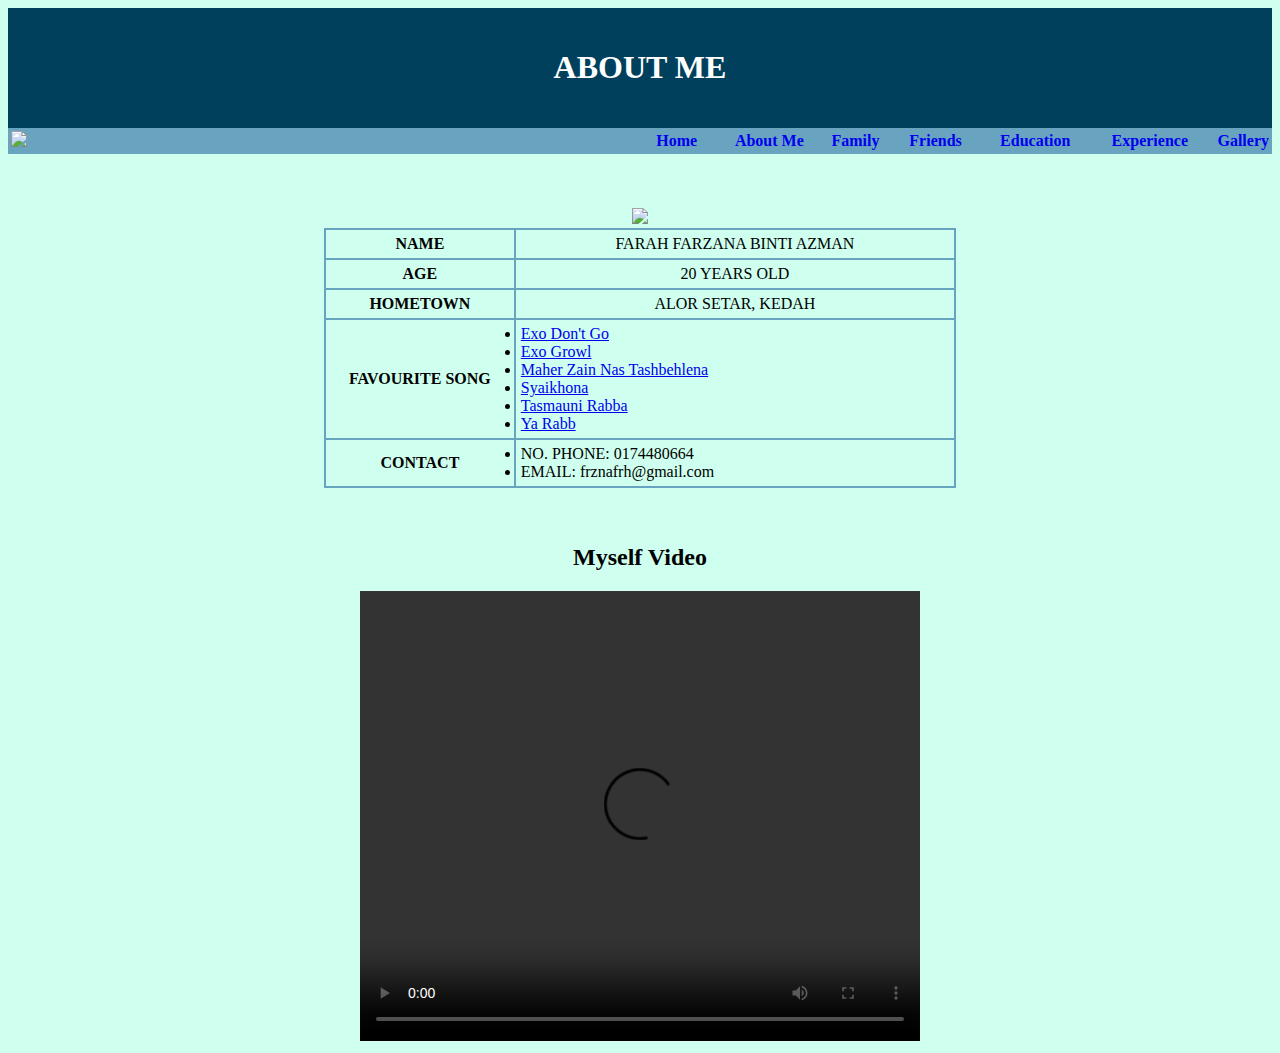
==== aboutme.html @ 35f145c9 "Add files via upload" ====
<!DOCTYPE html>
<html>
<head>
<link rel="stylesheet" href="style.css"
</head>
<body bgcolor="#CFFFEE">
<header>
<center>
<h1>ABOUT ME</h1>
</header>
<table width="100%">
<tr>
<td width="50%" align="left"><img src="Image/uitmlogo.png" width="20%"></td>
<th><a style="text-decoration: none;" href="index.html">Home</a></th>
<th><a style="text-decoration: none;" href="aboutme.html"target=_blank">About Me</a></th>
<th><a style="text-decoration: none;" href="family.html"target=_blank">Family</a></th>
<th><a style="text-decoration: none;" href="friends.html"target=_blank">Friends</a></th>
<th><a style="text-decoration: none;" href="education.html"target=_blank">Education</a></th>
<th><a style="text-decoration: none;" href="experience.html"target=_blank">Experience</a></th>
<th><a style="text-decoration: none;" href="gallery.html"target=_blank">Gallery</a></th>
</tr>
</table>
<br>
<center>
<br><br>
<center>
<img src="image/photo2.jpg" width="40%">
<center>
<table width="50%" cellpadding="5">
<tr align="center" bgcolor="#CFFFEE">
<th width="30%">NAME</th>
<td>FARAH FARZANA BINTI AZMAN</td>
</tr>
<tr align="center" bgcolor="#CFFFEE">
<th>AGE</th>
<td>20 YEARS OLD</td>
</tr>
<tr align="center" bgcolor="#CFFFEE">
<th>HOMETOWN</th>
<td>ALOR SETAR, KEDAH</td>
</tr>
<tr align="center" bgcolor="#CFFFEE">
<th>FAVOURITE SONG</th>
<td align="justify"><li><a href="Audio/don'tgo.mp3">Exo Don't Go</li>
<li><a href="Audio/growl.mp3">Exo Growl</li>
<li><a href="Audio/nastashbehlena.mp3">Maher Zain Nas Tashbehlena</li>
<li><a href="Audio/syaikhona.mp3">Syaikhona</li><li><a href="Audio/tasmaunirabba.mp3">Tasmauni Rabba</li>
<li><a href="Audio/yarabb.mp3">Ya Rabb</li></td>
</tr>
<tr align="center" bgcolor="#CFFFEE">
<th>CONTACT</th>
<td align="justify"><li>NO. PHONE: 0174480664</li>
<li>EMAIL: frznafrh@gmail.com</li></td>
</tr>
</table>
<br><br>
<center>
<h2>Myself Video</h2>
<video width="560" height="450" controls>
<source src="Video/myselfvideo.mp4" type="video/mp4">
</body>
</html>
---- style.css ----
body
{
background: #CFFFEE;
}
header
{
background-color: #00405D;
color: white;
padding: 20px;
}
table
{
background-color: #68A4C0;
text-align: right;
}
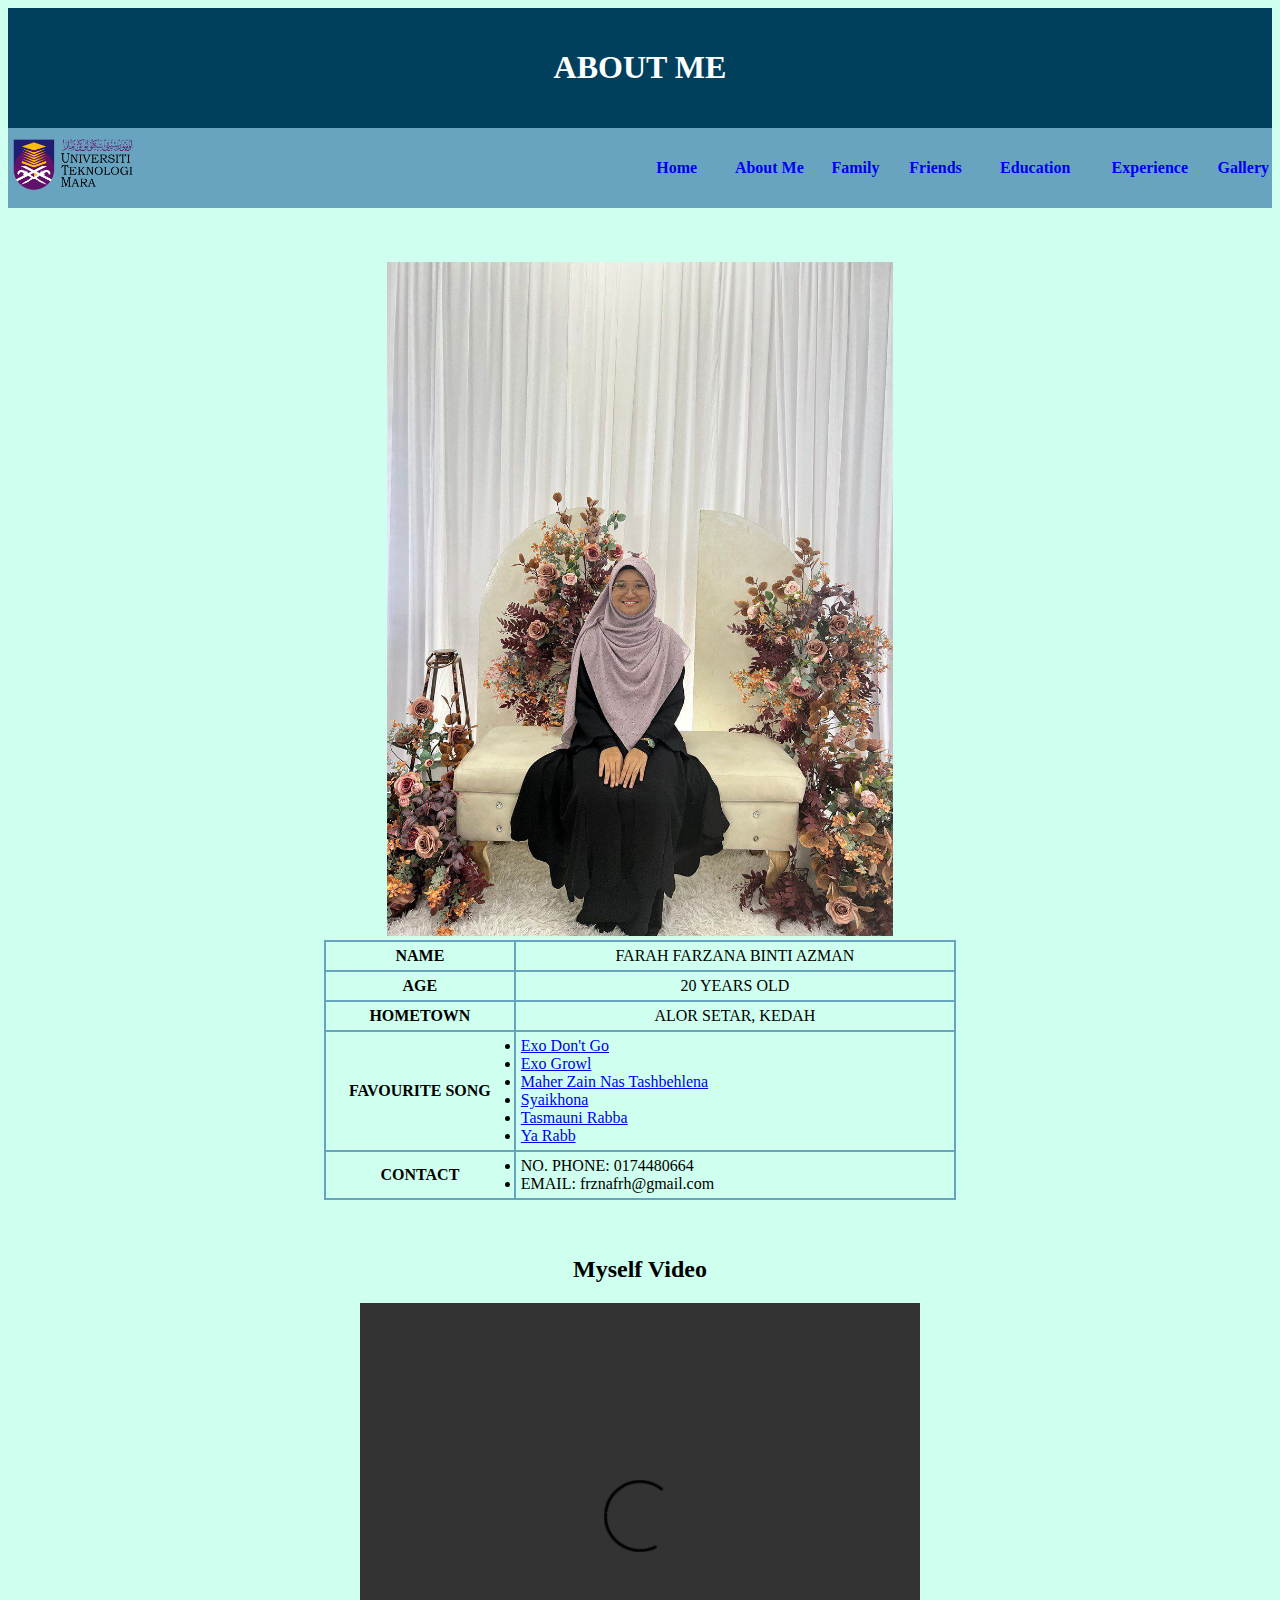
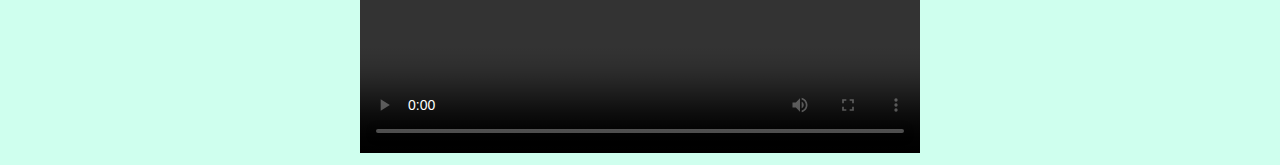
==== commit f82136a3: "aboutme.html" ====
--- a/aboutme.html
+++ b/aboutme.html
@@ -24,7 +24,7 @@
 <center>
 <br><br>
 <center>
-<img src="image/photo2.jpg" width="40%">
+<img src="Image/photo2.jpg" width="40%">
 <center>
 <table width="50%" cellpadding="5">
 <tr align="center" bgcolor="#CFFFEE">
@@ -59,4 +59,4 @@
 <video width="560" height="450" controls>
 <source src="Video/myselfvideo.mp4" type="video/mp4">
 </body>
-</html>+</html>
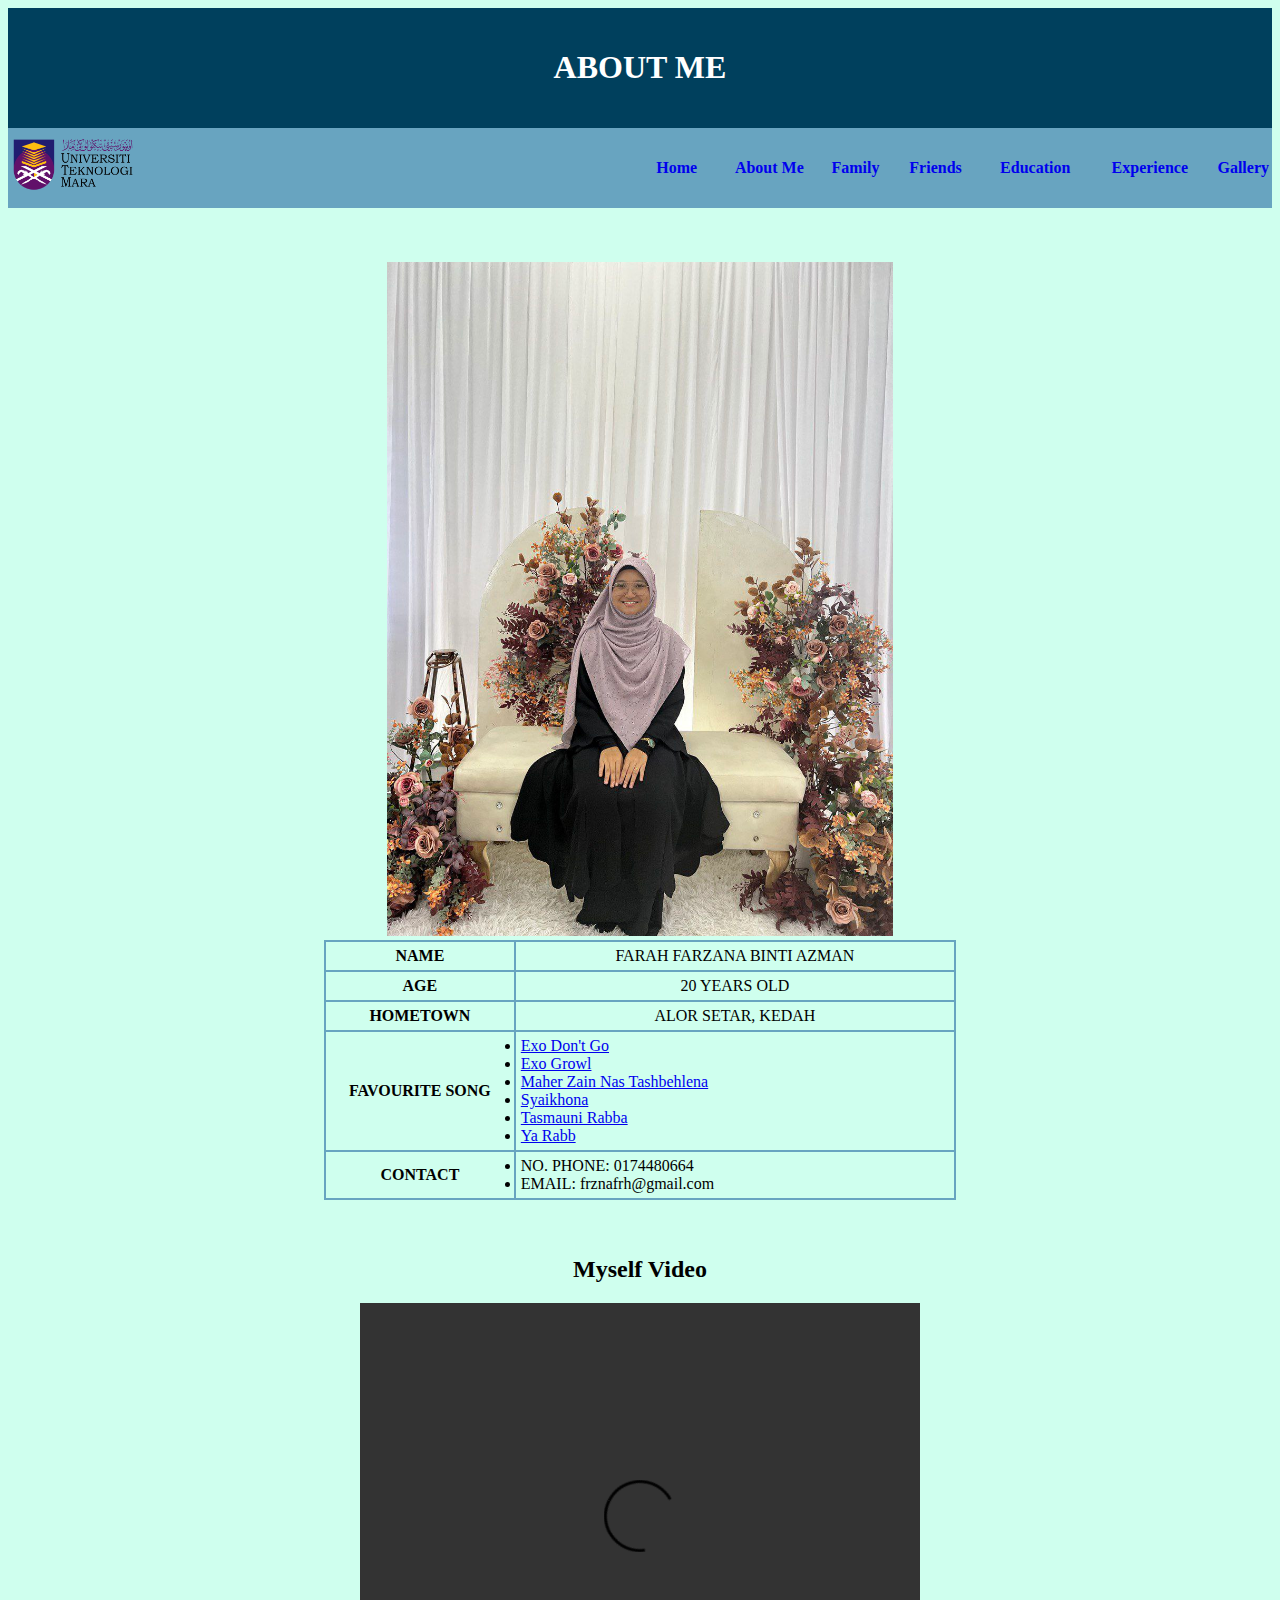
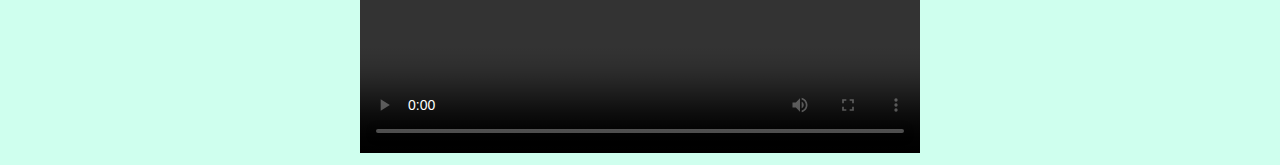
==== commit 9852816a: "aboutme.html" ====
--- a/aboutme.html
+++ b/aboutme.html
@@ -41,11 +41,11 @@
 </tr>
 <tr align="center" bgcolor="#CFFFEE">
 <th>FAVOURITE SONG</th>
-<td align="justify"><li><a href="Audio/don'tgo.mp3">Exo Don't Go</li>
-<li><a href="Audio/growl.mp3">Exo Growl</li>
-<li><a href="Audio/nastashbehlena.mp3">Maher Zain Nas Tashbehlena</li>
-<li><a href="Audio/syaikhona.mp3">Syaikhona</li><li><a href="Audio/tasmaunirabba.mp3">Tasmauni Rabba</li>
-<li><a href="Audio/yarabb.mp3">Ya Rabb</li></td>
+<td align="justify"><li><a href="Audio/don'tgo.mp3">Exo Don't Go</a></li>
+<li><a href="Audio/growl.mp3">Exo Growl</a></li>
+<li><a href="Audio/nastashbehlena.mp3">Maher Zain Nas Tashbehlena</a></li>
+<li><a href="Audio/syaikhona.mp3">Syaikhona</a></li><li><a href="Audio/tasmaunirabba.mp3">Tasmauni Rabba</a></li>
+<li><a href="Audio/yarabb.mp3">Ya Rabb</a></li></td>
 </tr>
 <tr align="center" bgcolor="#CFFFEE">
 <th>CONTACT</th>
